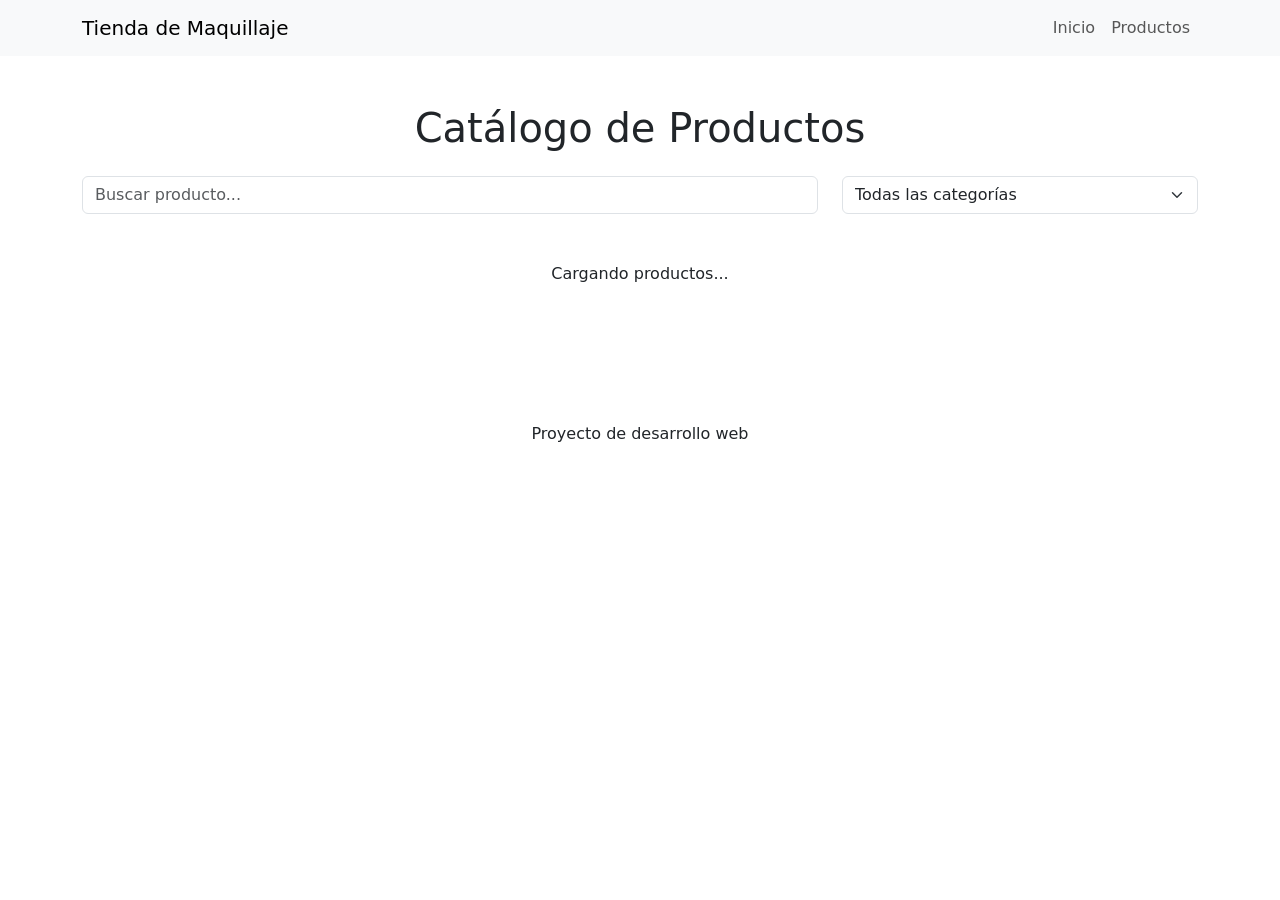
==== productos.html @ 9cd44558 "Create productos.html" ====
<!DOCTYPE html>
<html lang="es">
<head>
    <meta charset="UTF-8">
    <meta name="viewport" content="width=device-width, initial-scale=1.0">
    <title>Productos</title>

    <link href="https://cdn.jsdelivr.net/npm/bootstrap@5.3.3/dist/css/bootstrap.min.css" rel="stylesheet">
    <link rel="stylesheet" href="css/estilos.css">
</head>

<body>

    <header>
        <nav class="navbar navbar-expand-lg bg-light">
            <div class="container">
                <a class="navbar-brand" href="index.html">Tienda de Maquillaje</a>

                <div class="navbar-nav">
                    <a class="nav-link" href="index.html">Inicio</a>
                    <a class="nav-link" href="productos.html">Productos</a>
                </div>
            </div>
        </nav>
    </header>

    <main class="container py-5">

        <h1 class="text-center">Catálogo de Productos</h1>

        <div class="row mt-4">
            <div class="col-md-8">
                <input type="text" id="buscador" class="form-control"
                       placeholder="Buscar producto...">
            </div>

            <div class="col-md-4">
                <select id="categoria" class="form-select">
                    <option value="todos">Todas las categorías</option>
                    <option value="lipstick">Labiales</option>
                    <option value="foundation">Bases</option>
                    <option value="eyeshadow">Sombras</option>
                    <option value="blush">Rubores</option>
                    <option value="mascara">Máscara de pestañas</option>
                </select>
            </div>
        </div>

        <div id="productos" class="row mt-5">
            <p class="text-center">Cargando productos...</p>
        </div>

    </main>

    <footer class="text-center p-4 mt-5">
        <p>Proyecto de desarrollo web</p>
    </footer>

    <script src="js/app.js"></script>

</body>
</html>
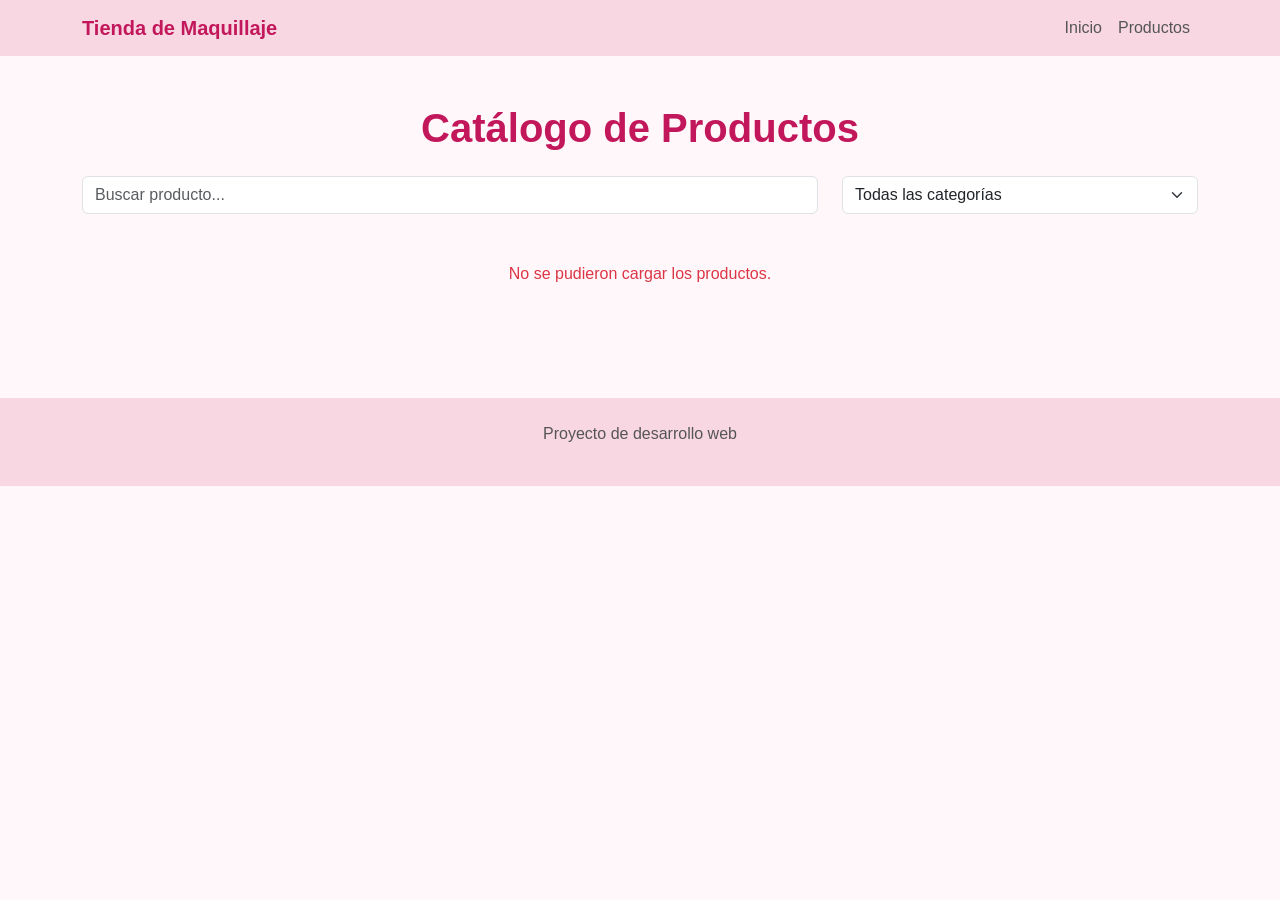
==== commit 9a061d35: "productos.html" ====
--- a/productos.html
+++ b/productos.html
@@ -56,7 +56,7 @@
         <p>Proyecto de desarrollo web</p>
     </footer>
 
-    <script src="js/app.js"></script>
+    <script src="./js/app.js?v=2"></script>
 
 </body>
 </html>
--- a/css/estilos.css
+++ b/css/estilos.css
@@ -0,0 +1,82 @@
+body {
+    background-color: #fff7fa;
+    color: #444;
+    font-family: Arial, sans-serif;
+}
+
+.navbar {
+    background-color: #f8d7e3 !important;
+}
+
+.navbar-brand {
+    color: #c2185b;
+    font-weight: bold;
+}
+
+.nav-link {
+    color: #555;
+}
+
+h1 {
+    color: #c2185b;
+    font-weight: bold;
+}
+
+h2 {
+    color: #d81b60;
+}
+
+h3 {
+    color: #c2185b;
+}
+
+section {
+    margin-bottom: 40px;
+}
+
+.btn-primary {
+    background-color: #d81b60;
+    border-color: #d81b60;
+}
+
+.btn-primary:hover {
+    background-color: #ad1457;
+    border-color: #ad1457;
+}
+
+.card {
+    border: 1px solid #f1c6d5;
+    border-radius: 15px;
+    overflow: hidden;
+    transition: transform 0.2s;
+}
+
+.card:hover {
+    transform: scale(1.03);
+}
+
+.card img {
+    height: 250px;
+    object-fit: contain;
+    padding: 15px;
+}
+
+footer {
+    background-color: #f8d7e3;
+    color: #555;
+}
+
+#detalleProducto img {
+    max-height: 400px;
+    object-fit: contain;
+}
+
+@media (max-width: 768px) {
+    .navbar-nav {
+        text-align: center;
+    }
+
+    h1 {
+        font-size: 28px;
+    }
+}
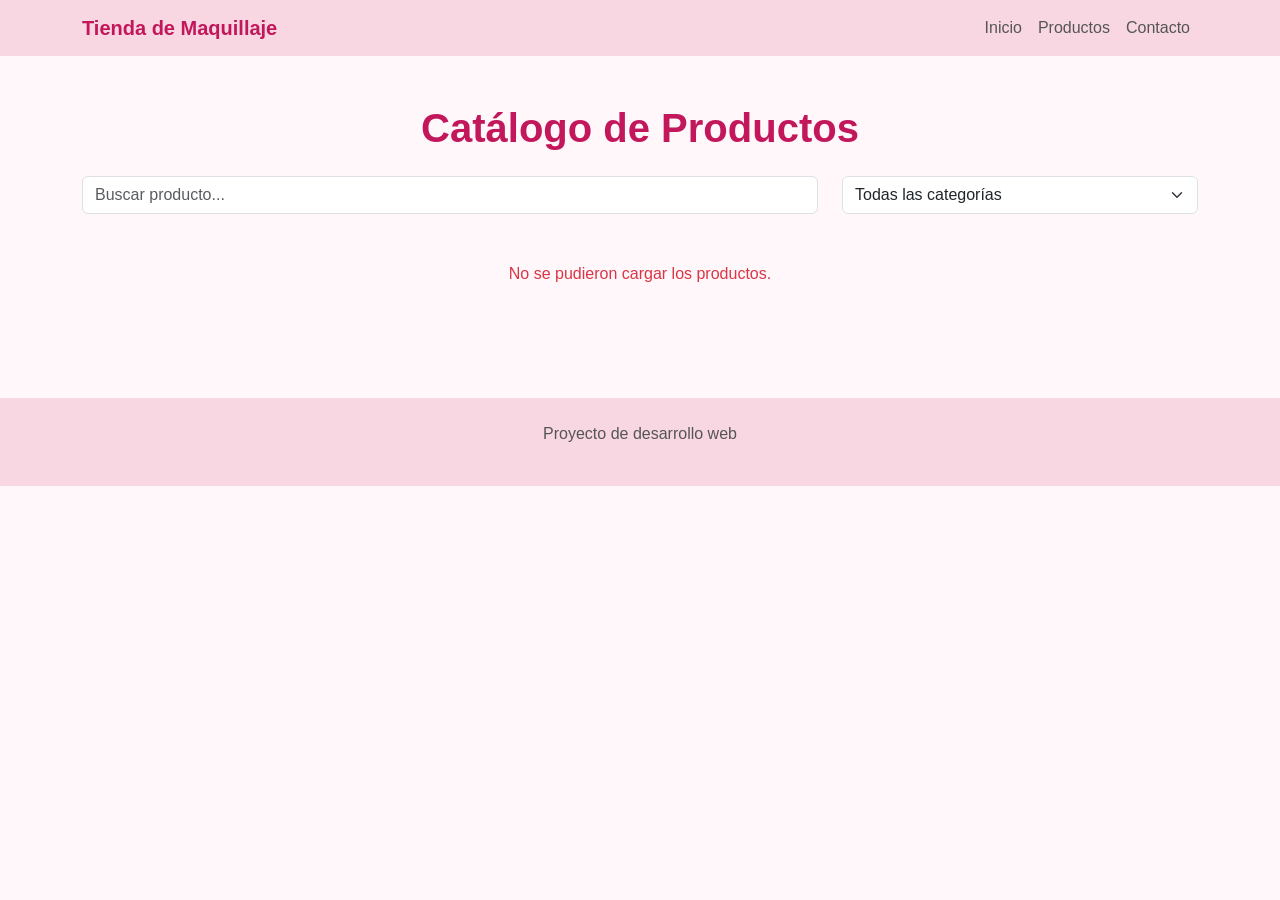
==== commit 3bc63e59: "productos.html" ====
--- a/productos.html
+++ b/productos.html
@@ -19,6 +19,7 @@
                 <div class="navbar-nav">
                     <a class="nav-link" href="index.html">Inicio</a>
                     <a class="nav-link" href="productos.html">Productos</a>
+                    <a class="nav-link" href="contacto.html">Contacto</a>
                 </div>
             </div>
         </nav>
